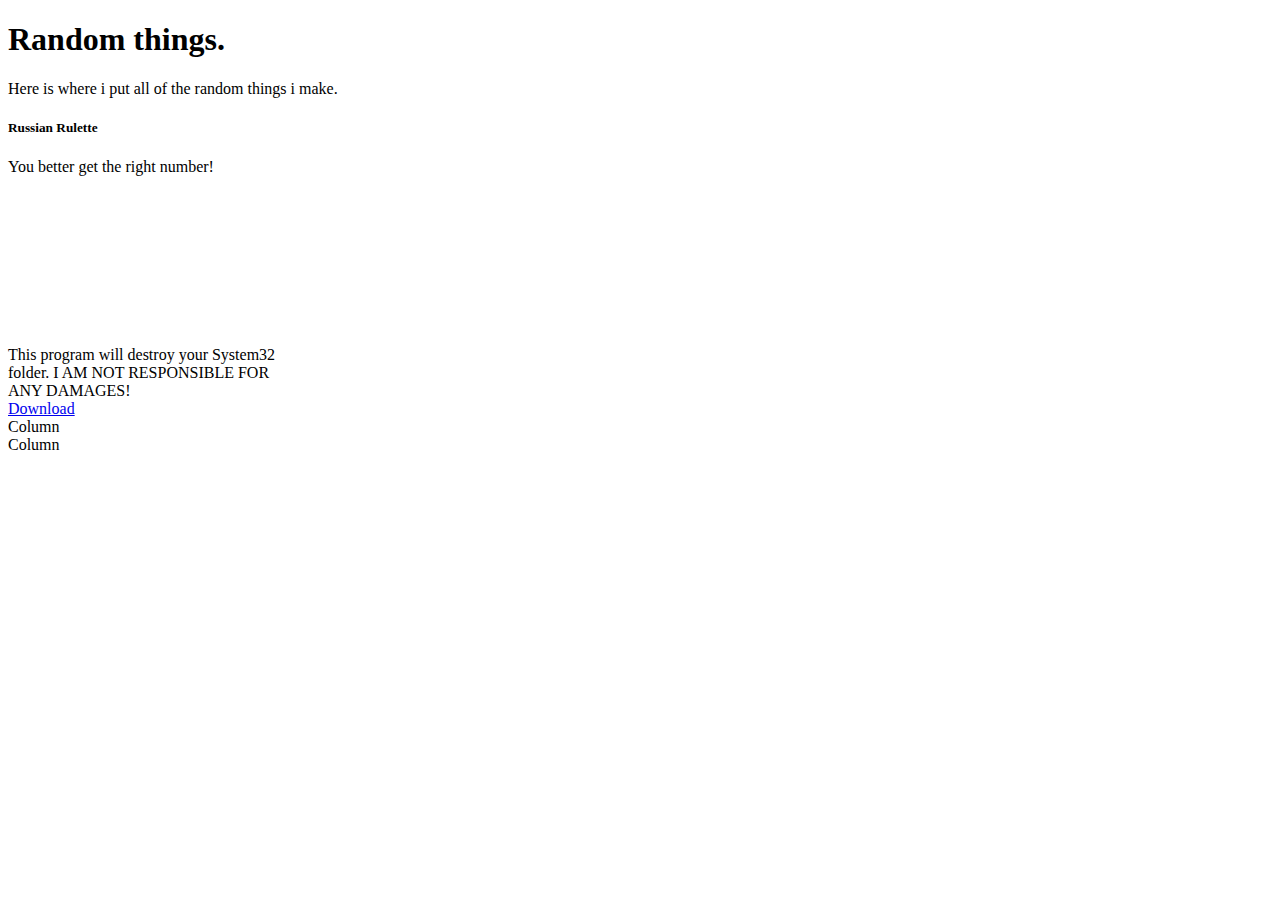
==== index.html @ 59a96836 "hero" ====
<!doctype html>
<html  data-bs-theme="dark" lang="en">
  <head>
    <meta charset="utf-8">
    <meta name="viewport" content="width=device-width, initial-scale=1">
    <title>gXXX</title>
    <link href="https://cdn.jsdelivr.net/npm/bootstrap@5.3.0-alpha3/dist/css/bootstrap.min.css" rel="stylesheet" integrity="sha384-KK94CHFLLe+nY2dmCWGMq91rCGa5gtU4mk92HdvYe+M/SXH301p5ILy+dN9+nJOZ" crossorigin="anonymous">

  </head>
  <body >

    <div class="px-4 py-5 my-5 text-center">
      <h1 class="display-5 fw-bold">Random things.</h1>
      <div class="col-lg-6 mx-auto">
        <p class="lead mb-4">Here is where i put all of the random things i make.</p>
      </div>
    </div>

    <div class="container text-center">

      <div class="row">

        <div class="col">
          
          <div class="card" style="width: 18rem;">
            <div class="card-body">
              <h5 class="card-title">Russian Rulette</h5>
              <p class="card-text">You better get the right number!</p>
              <div class="alert alert-danger d-flex align-items-center" role="alert">
                <svg class="bi flex-shrink-0 me-2" role="img" aria-label="Danger:"><use xlink:href="#exclamation-triangle-fill"/></svg>
                <div>
                  This program will destroy your System32 folder. I AM NOT RESPONSIBLE FOR ANY DAMAGES!
                </div>
              </div>
              <a href="#" class="btn btn-primary">Download</a>
            </div>
          </div

        </div>

        <div class="col">
          Column
        </div>

        <div class="col">
          Column
        </div>

      </div>

    </div>

  <script src="https://cdn.jsdelivr.net/npm/bootstrap@5.3.0-alpha3/dist/js/bootstrap.bundle.min.js" integrity="sha384-ENjdO4Dr2bkBIFxQpeoTz1HIcje39Wm4jDKdf19U8gI4ddQ3GYNS7NTKfAdVQSZe" crossorigin="anonymous"></script>
  <script src="main.js"></script>
  </body>
</html>
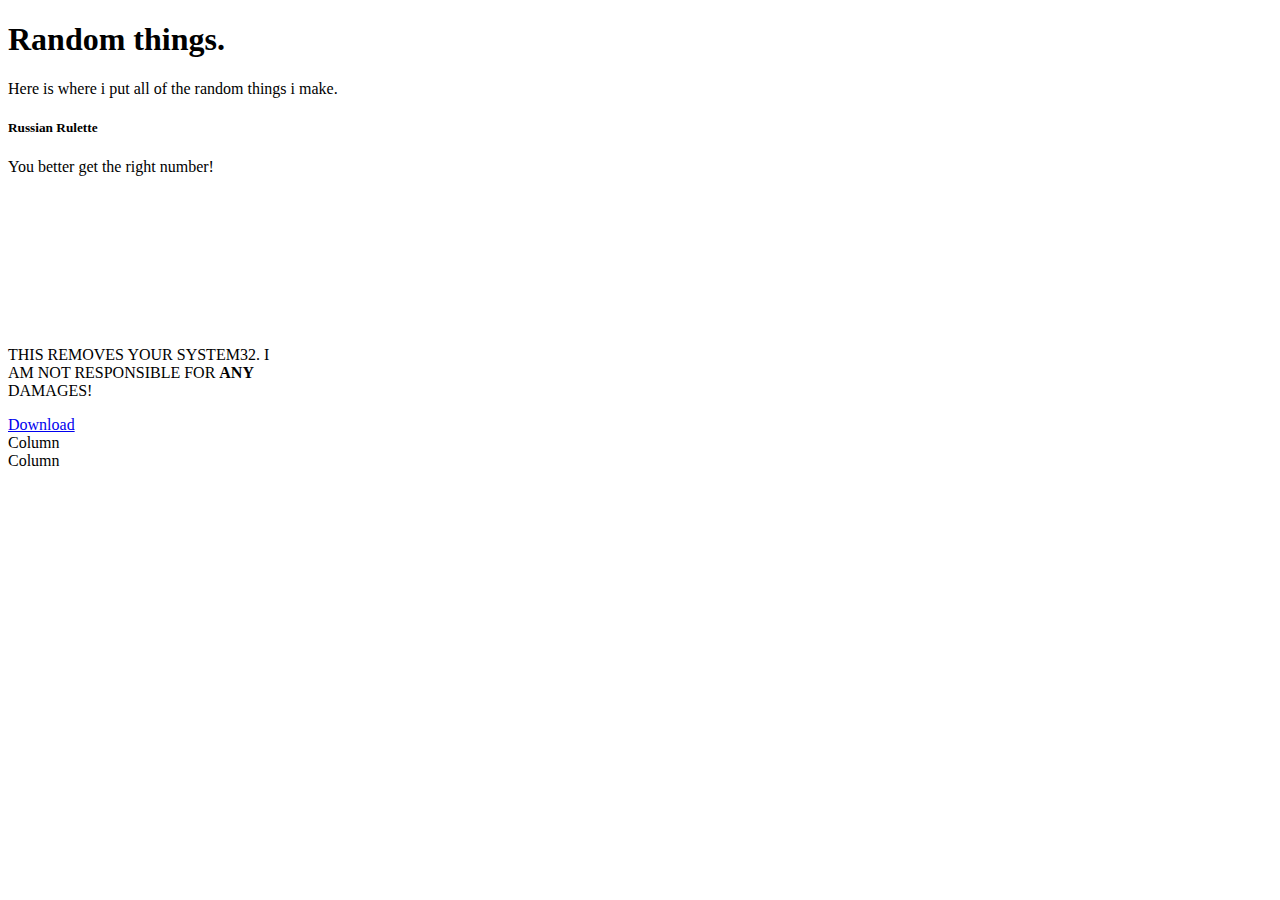
==== commit 6858e47f: "alert" ====
--- a/index.html
+++ b/index.html
@@ -25,16 +25,18 @@
           <div class="card" style="width: 18rem;">
             <div class="card-body">
               <h5 class="card-title">Russian Rulette</h5>
-              <p class="card-text">You better get the right number!</p>
-              <div class="alert alert-danger d-flex align-items-center" role="alert">
-                <svg class="bi flex-shrink-0 me-2" role="img" aria-label="Danger:"><use xlink:href="#exclamation-triangle-fill"/></svg>
-                <div>
-                  This program will destroy your System32 folder. I AM NOT RESPONSIBLE FOR ANY DAMAGES!
+              <p class="card-text">
+                You better get the right number!
+                <div class="alert alert-danger d-flex align-items-center" role="alert">
+                 <svg class="bi flex-shrink-0 me-2" role="img" aria-label="Danger:"><use xlink:href="#exclamation-triangle-fill"/></svg>
+                   <div>
+                    THIS REMOVES YOUR SYSTEM32. I AM NOT RESPONSIBLE FOR <strong>ANY</strong> DAMAGES!
+                   </div>
                 </div>
-              </div>
+              </p>
               <a href="#" class="btn btn-primary">Download</a>
             </div>
-          </div
+          </div>
 
         </div>
 
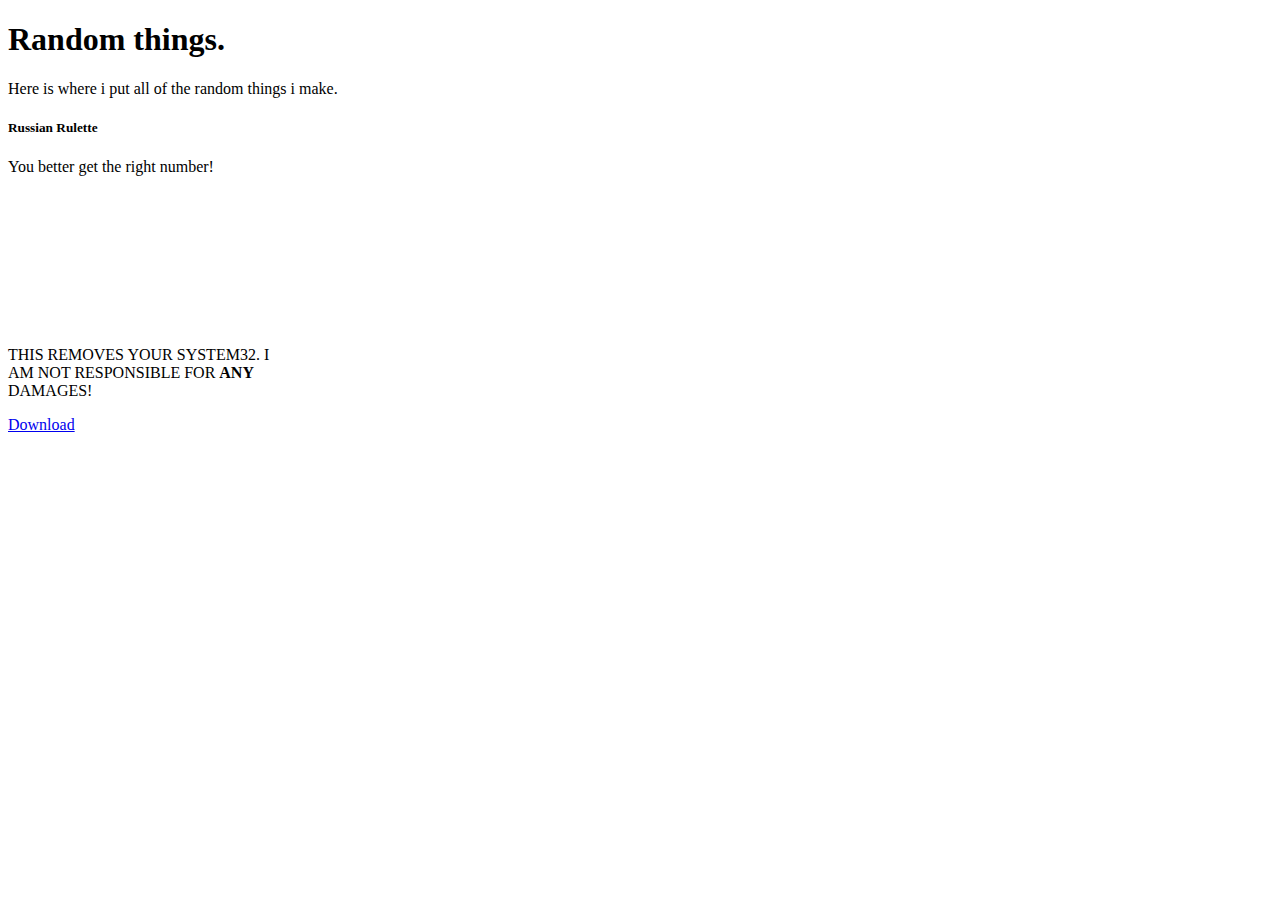
==== commit b146bde9: "add placeholder" ====
--- a/index.html
+++ b/index.html
@@ -41,11 +41,37 @@
         </div>
 
         <div class="col">
-          Column
+            <div class="card" aria-hidden="true">
+  <div class="card-body">
+    <h5 class="card-title">
+      <span class="placeholder col-6"></span>
+    </h5>
+    <p class="card-text">
+      <span class="placeholder col-7"></span>
+      <span class="placeholder col-4"></span>
+      <span class="placeholder col-4"></span>
+      <span class="placeholder col-6"></span>
+      <span class="placeholder col-8"></span>
+    </p>
+  </div>
+</div>
         </div>
 
         <div class="col">
-          Column
+          <div class="card" aria-hidden="true">
+            <div class="card-body">
+              <h5 class="card-title">
+                <span class="placeholder col-6"></span>
+              </h5>
+              <p class="card-text">
+                <span class="placeholder col-7"></span>
+                <span class="placeholder col-4"></span>
+                <span class="placeholder col-4"></span>
+                <span class="placeholder col-6"></span>
+                <span class="placeholder col-8"></span>
+              </p>
+            </div>
+          </div>
         </div>
 
       </div>
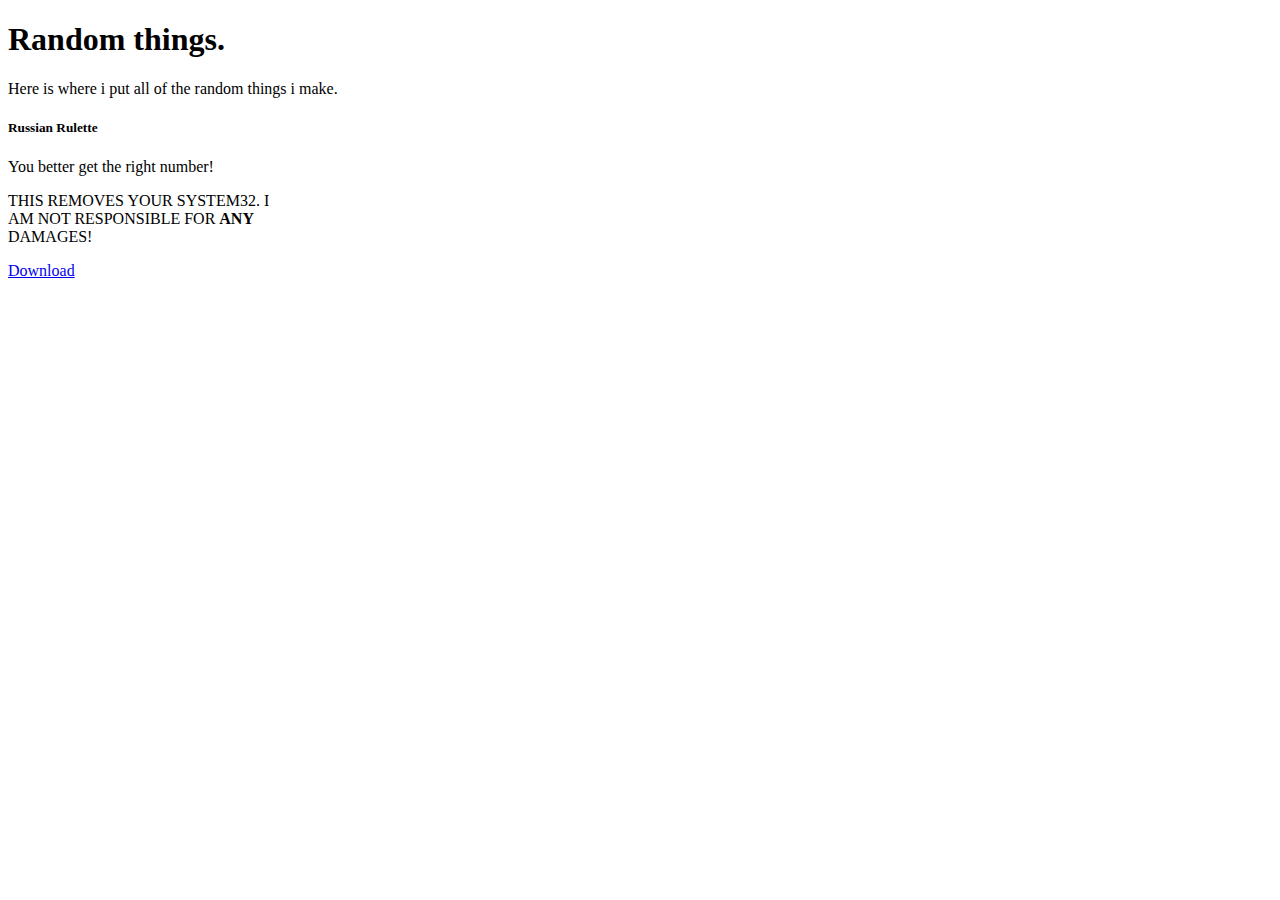
==== commit 6f606812: "Update index.html" ====
--- a/index.html
+++ b/index.html
@@ -27,11 +27,8 @@
               <h5 class="card-title">Russian Rulette</h5>
               <p class="card-text">
                 You better get the right number!
-                <div class="alert alert-danger d-flex align-items-center" role="alert">
-                 <svg class="bi flex-shrink-0 me-2" role="img" aria-label="Danger:"><use xlink:href="#exclamation-triangle-fill"/></svg>
-                   <div>
+                <div class="alert alert-danger" role="alert">
                     THIS REMOVES YOUR SYSTEM32. I AM NOT RESPONSIBLE FOR <strong>ANY</strong> DAMAGES!
-                   </div>
                 </div>
               </p>
               <a href="#" class="btn btn-primary">Download</a>
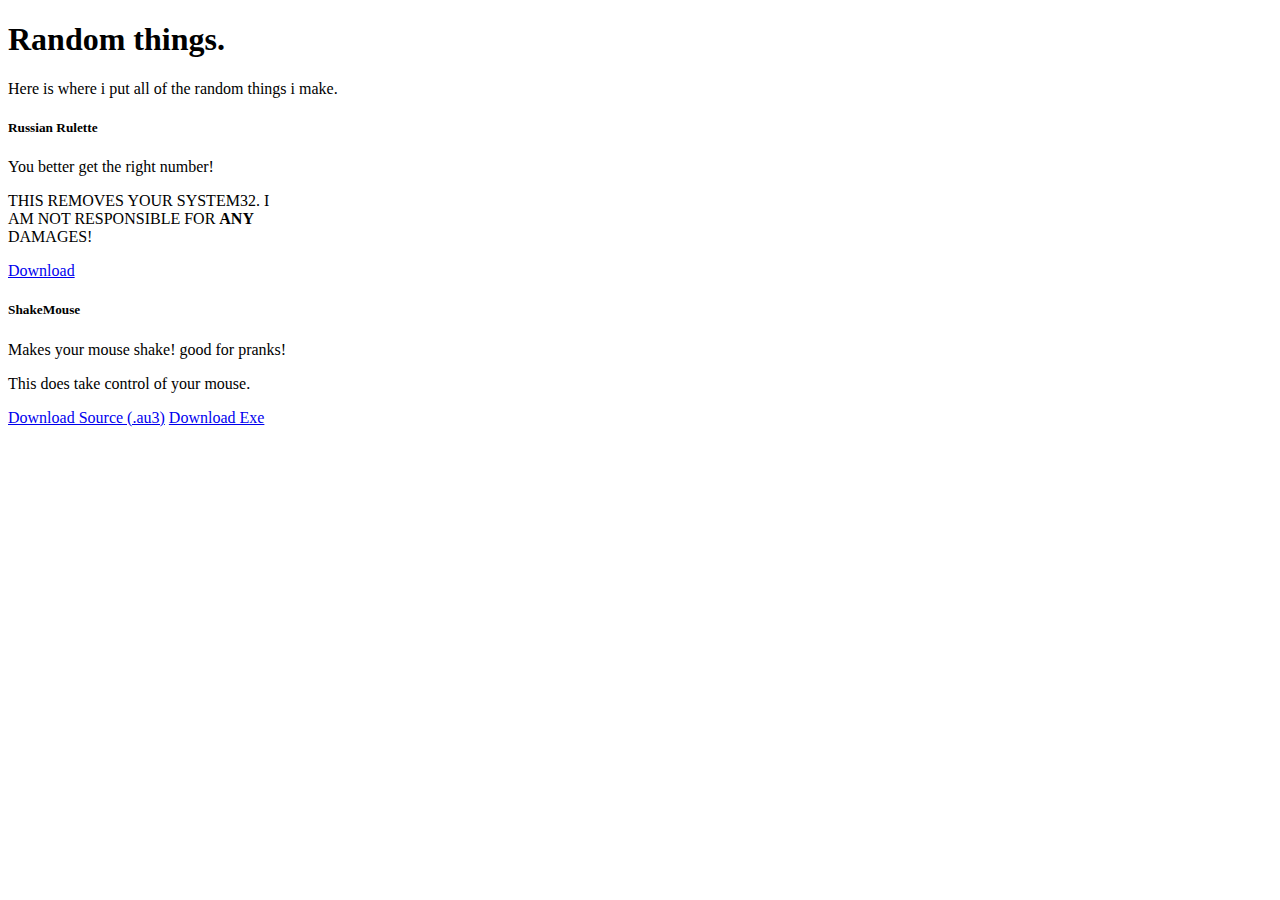
==== commit 1f76a5d8: "Update index.html" ====
--- a/index.html
+++ b/index.html
@@ -31,7 +31,25 @@
                     THIS REMOVES YOUR SYSTEM32. I AM NOT RESPONSIBLE FOR <strong>ANY</strong> DAMAGES!
                 </div>
               </p>
-              <a href="#" class="btn btn-primary">Download</a>
+              <a href="Ru-rul.py" class="btn btn-primary">Download</a>
+            </div>
+          </div>
+
+        </div>
+
+        <div class="col">
+          
+          <div class="card" style="width: 18rem;">
+            <div class="card-body">
+              <h5 class="card-title">ShakeMouse</h5>
+              <p class="card-text">
+                Makes your mouse shake! good for pranks!
+                <div class="alert alert-warning" role="alert">
+                    This does take control of your mouse.
+                </div>
+              </p>
+              <a href="shakemouse/shakemouse.au3" class="btn btn-primary">Download Source (.au3)</a>
+              <a href="shakemouse/shakemouse.exe" class="btn btn-primary">Download Exe</a>
             </div>
           </div>
 
